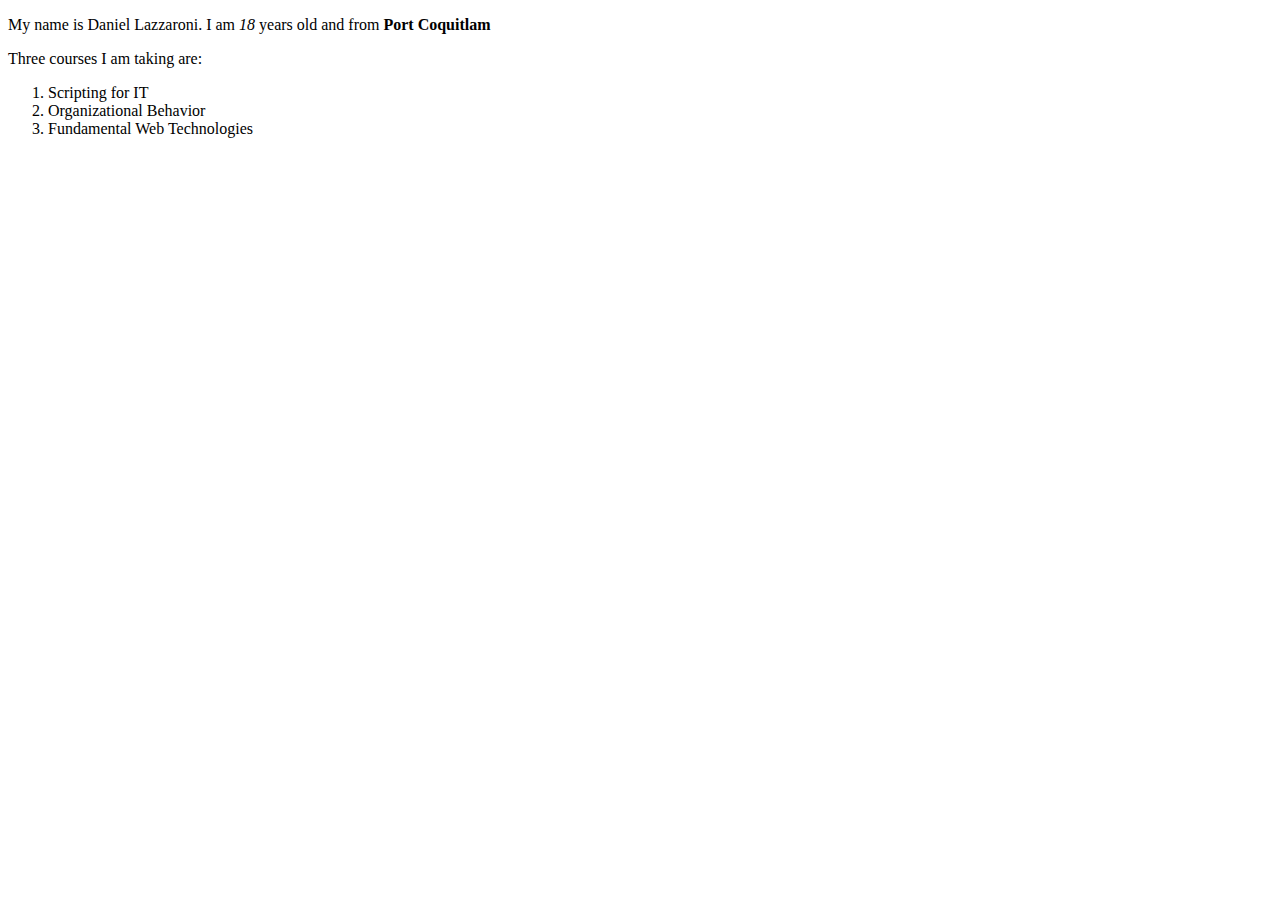
==== index.html @ 2ea54901 "paragraph and three courses added" ====
<!DOCTYPE html>
<html>
  <head></head>
  <body>
    <p>My name is Daniel Lazzaroni. I am <em>18</em> years old and from <strong>Port Coquitlam</strong></p>
    <p>Three courses I am taking are:<ol><li> Scripting for IT</li><li>Organizational Behavior</li><li>Fundamental Web Technologies</li></ol></p>
  </body>
</html>
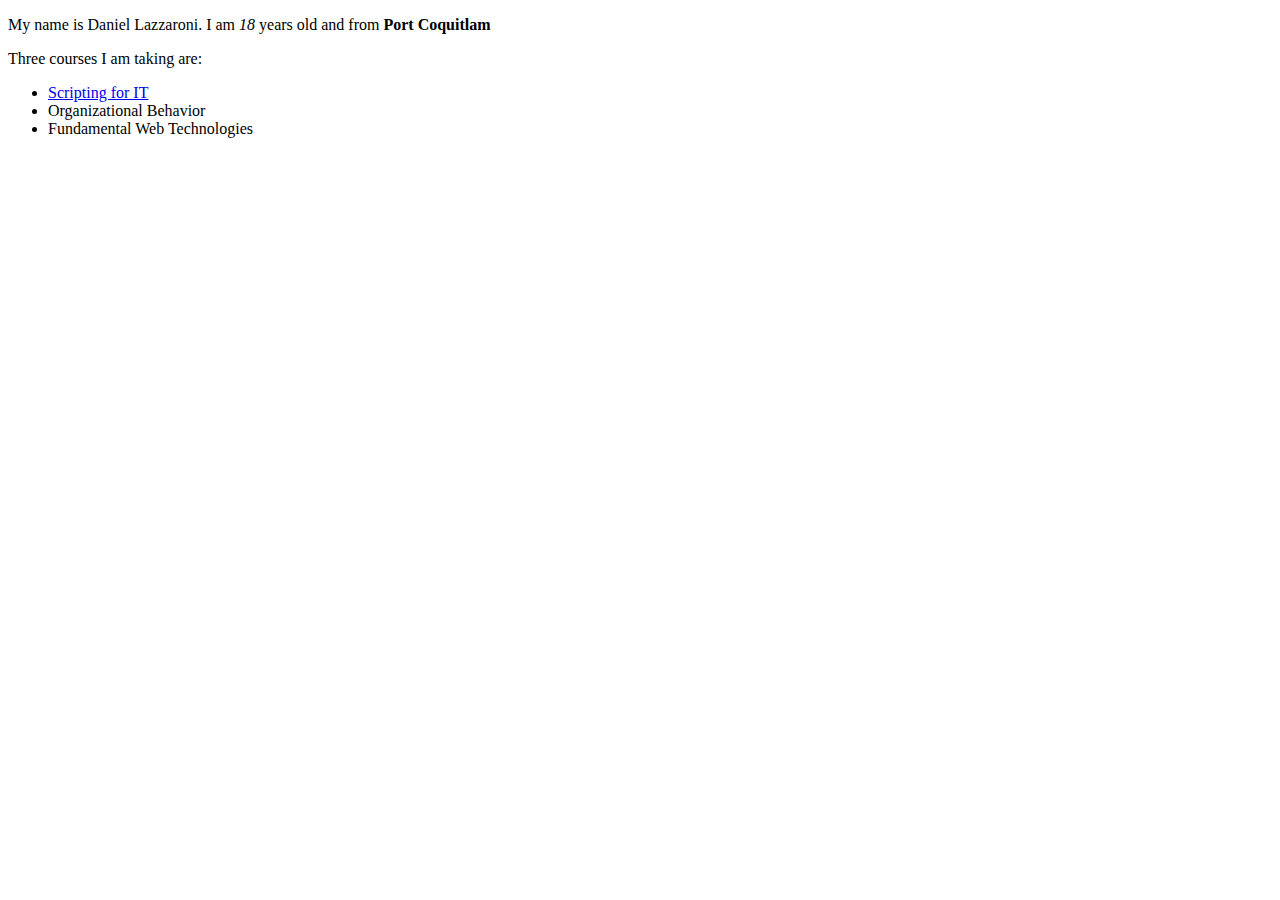
==== commit 03c4ee19: "added hyperlink" ====
--- a/index.html
+++ b/index.html
@@ -3,6 +3,6 @@
   <head></head>
   <body>
     <p>My name is Daniel Lazzaroni. I am <em>18</em> years old and from <strong>Port Coquitlam</strong></p>
-    <p>Three courses I am taking are:<ol><li> Scripting for IT</li><li>Organizational Behavior</li><li>Fundamental Web Technologies</li></ol></p>
+    <p>Three courses I am taking are:<ul><li><a href="https://www.bcit.ca/outlines/20223048461/"> Scripting for IT</a></li><li>Organizational Behavior</li><li>Fundamental Web Technologies</li></ul></p>
   </body>
 </html>
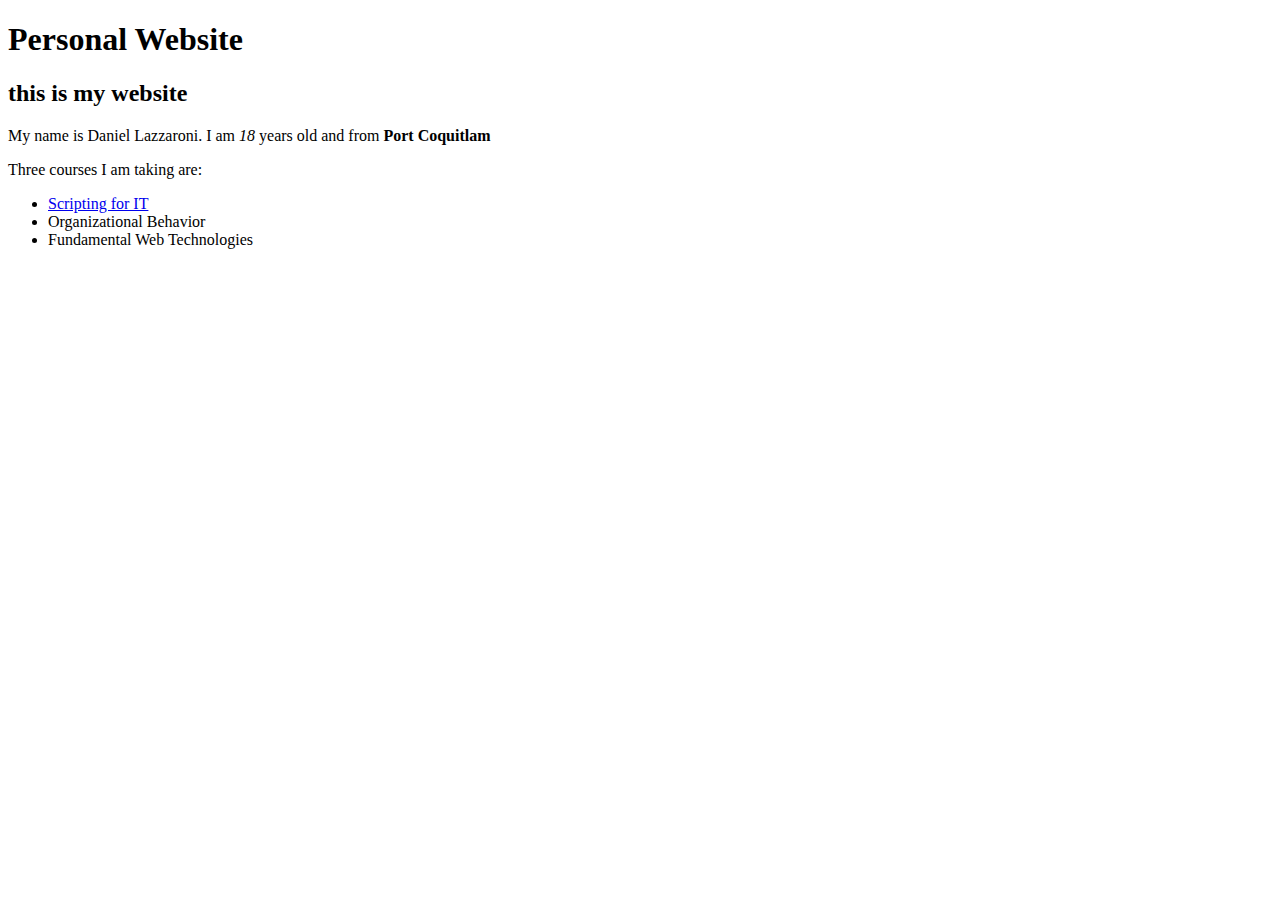
==== commit 49735888: "headings and title" ====
--- a/index.html
+++ b/index.html
@@ -1,7 +1,9 @@
 <!DOCTYPE html>
-<html>
-  <head></head>
+<html lang="en-US">
+  <head><title>My Website</title></head>
   <body>
+    <h1>Personal Website</h1>
+    <h2>this is my website</h2>
     <p>My name is Daniel Lazzaroni. I am <em>18</em> years old and from <strong>Port Coquitlam</strong></p>
     <p>Three courses I am taking are:<ul><li><a href="https://www.bcit.ca/outlines/20223048461/"> Scripting for IT</a></li><li>Organizational Behavior</li><li>Fundamental Web Technologies</li></ul></p>
   </body>
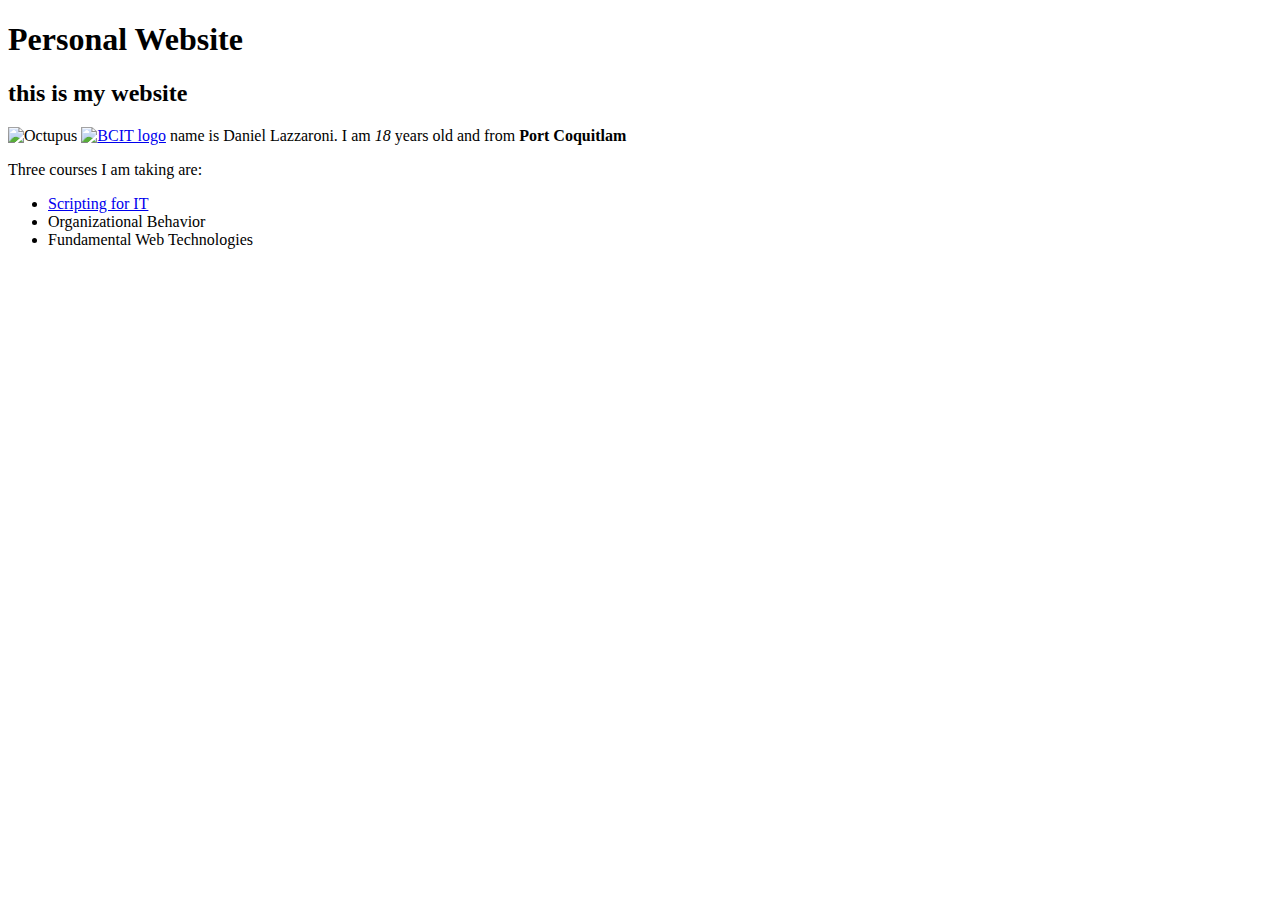
==== commit a5520f6c: "fixed images" ====
--- a/index.html
+++ b/index.html
@@ -1,10 +1,33 @@
 <!DOCTYPE html>
 <html lang="en-US">
-  <head><title>My Website</title></head>
+  <head>
+    <title>My Website</title>
+    <link href="css/stylesheet.css" rel="stylesheet" type="text/css">
+  </head>
   <body>
     <h1>Personal Website</h1>
     <h2>this is my website</h2>
-    <p>My name is Daniel Lazzaroni. I am <em>18</em> years old and from <strong>Port Coquitlam</strong></p>
-    <p>Three courses I am taking are:<ul><li><a href="https://www.bcit.ca/outlines/20223048461/"> Scripting for IT</a></li><li>Organizational Behavior</li><li>Fundamental Web Technologies</li></ul></p>
+    <p>
+      <img src="images/opus.png" alt="Octupus" width="200" height="200" />
+      <a href="https://www.bcit.ca/">
+        <img
+          src="images/150px-BCIT_logo.svg.png"
+          alt="BCIT logo"
+          width="150"
+          height="136"
+      /></a>
+      name is Daniel Lazzaroni. I am <em>18</em> years old and from
+      <strong>Port Coquitlam</strong>
+    </p>
+    <p>Three courses I am taking are:</p>
+    <ul>
+      <li>
+        <a href="https://www.bcit.ca/outlines/20223048461/">
+          Scripting for IT</a
+        >
+      </li>
+      <li>Organizational Behavior</li>
+      <li>Fundamental Web Technologies</li>
+    </ul>
   </body>
 </html>
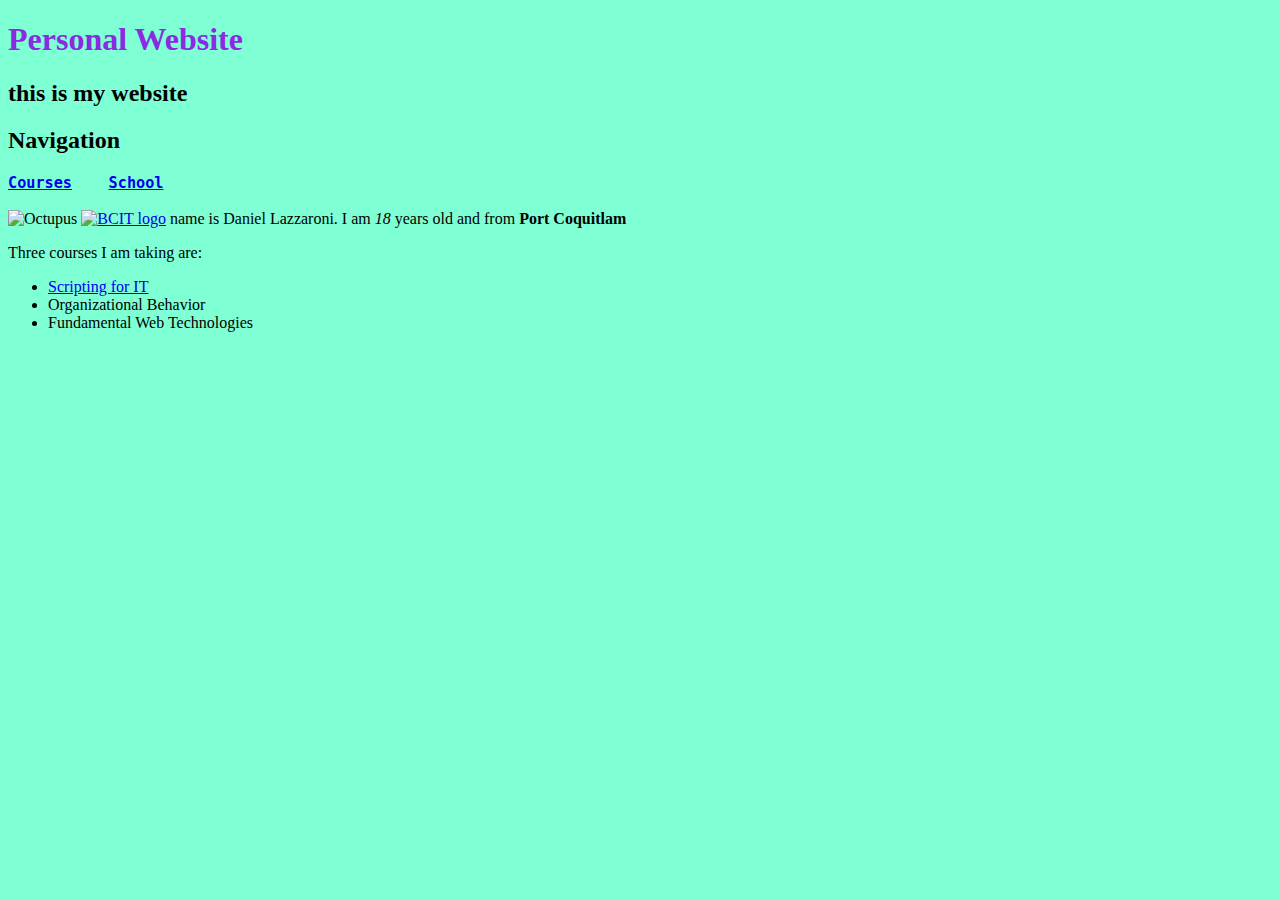
==== commit cfafd4bc: "added courses and school html files with links on them on main website" ====
--- a/index.html
+++ b/index.html
@@ -2,11 +2,15 @@
 <html lang="en-US">
   <head>
     <title>My Website</title>
-    <link href="css/stylesheet.css" rel="stylesheet" type="text/css">
+    <link href="css/stylesheet.css" rel="stylesheet" type="text/css" />
   </head>
   <body>
     <h1>Personal Website</h1>
     <h2>this is my website</h2>
+    <h2>Navigation</h2>
+    <h3>
+      <pre><a href="misc/courses.html">Courses</a>    <a href="misc/school.html">School</a></pre>
+    </h3>
     <p>
       <img src="images/opus.png" alt="Octupus" width="200" height="200" />
       <a href="https://www.bcit.ca/">
--- a/css/stylesheet.css
+++ b/css/stylesheet.css
@@ -0,0 +1,7 @@
+ body{
+    background-color: aquamarine;
+}
+
+h1{
+    color: blueviolet;
+}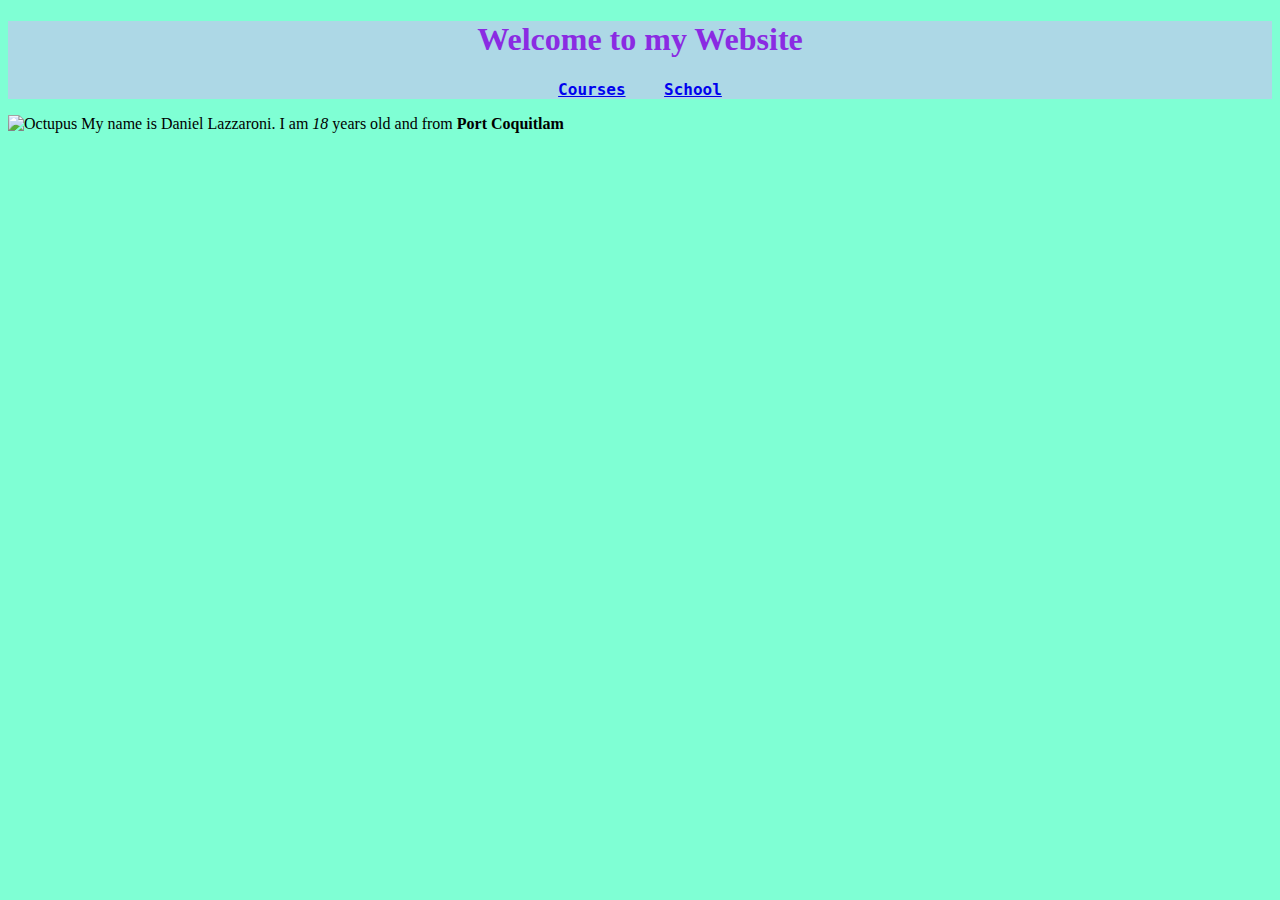
==== commit 42793671: "changed some site visuals" ====
--- a/index.html
+++ b/index.html
@@ -3,35 +3,23 @@
   <head>
     <title>My Website</title>
     <link href="css/stylesheet.css" rel="stylesheet" type="text/css" />
+    <link
+      href="https://fonts.google.com/specimen/Montserrat"
+      rel="stylesheet"
+      type="text/css"
+    />
   </head>
   <body>
-    <h1>Personal Website</h1>
-    <h2>this is my website</h2>
-    <h2>Navigation</h2>
-    <h3>
-      <pre><a href="misc/courses.html">Courses</a>    <a href="misc/school.html">School</a></pre>
-    </h3>
+    <nav>
+      <h1>Welcome to my Website</h1>
+      <h2>
+        <pre><a href="misc/courses.html">Courses</a>    <a href="misc/school.html">School</a></pre>
+      </h2>
+    </nav>
     <p>
       <img src="images/opus.png" alt="Octupus" width="200" height="200" />
-      <a href="https://www.bcit.ca/">
-        <img
-          src="images/150px-BCIT_logo.svg.png"
-          alt="BCIT logo"
-          width="150"
-          height="136"
-      /></a>
-      name is Daniel Lazzaroni. I am <em>18</em> years old and from
+      My name is Daniel Lazzaroni. I am <em>18</em> years old and from
       <strong>Port Coquitlam</strong>
     </p>
-    <p>Three courses I am taking are:</p>
-    <ul>
-      <li>
-        <a href="https://www.bcit.ca/outlines/20223048461/">
-          Scripting for IT</a
-        >
-      </li>
-      <li>Organizational Behavior</li>
-      <li>Fundamental Web Technologies</li>
-    </ul>
   </body>
 </html>
--- a/css/stylesheet.css
+++ b/css/stylesheet.css
@@ -4,4 +4,18 @@
 
 h1{
     color: blueviolet;
+}
+
+h2{
+    font-size: large;
+}
+
+nav{
+    background-color: lightblue;
+    text-align: center;
+    
+}
+
+.index_h1{
+    font-family: Montserrat, sans-serif;
 }